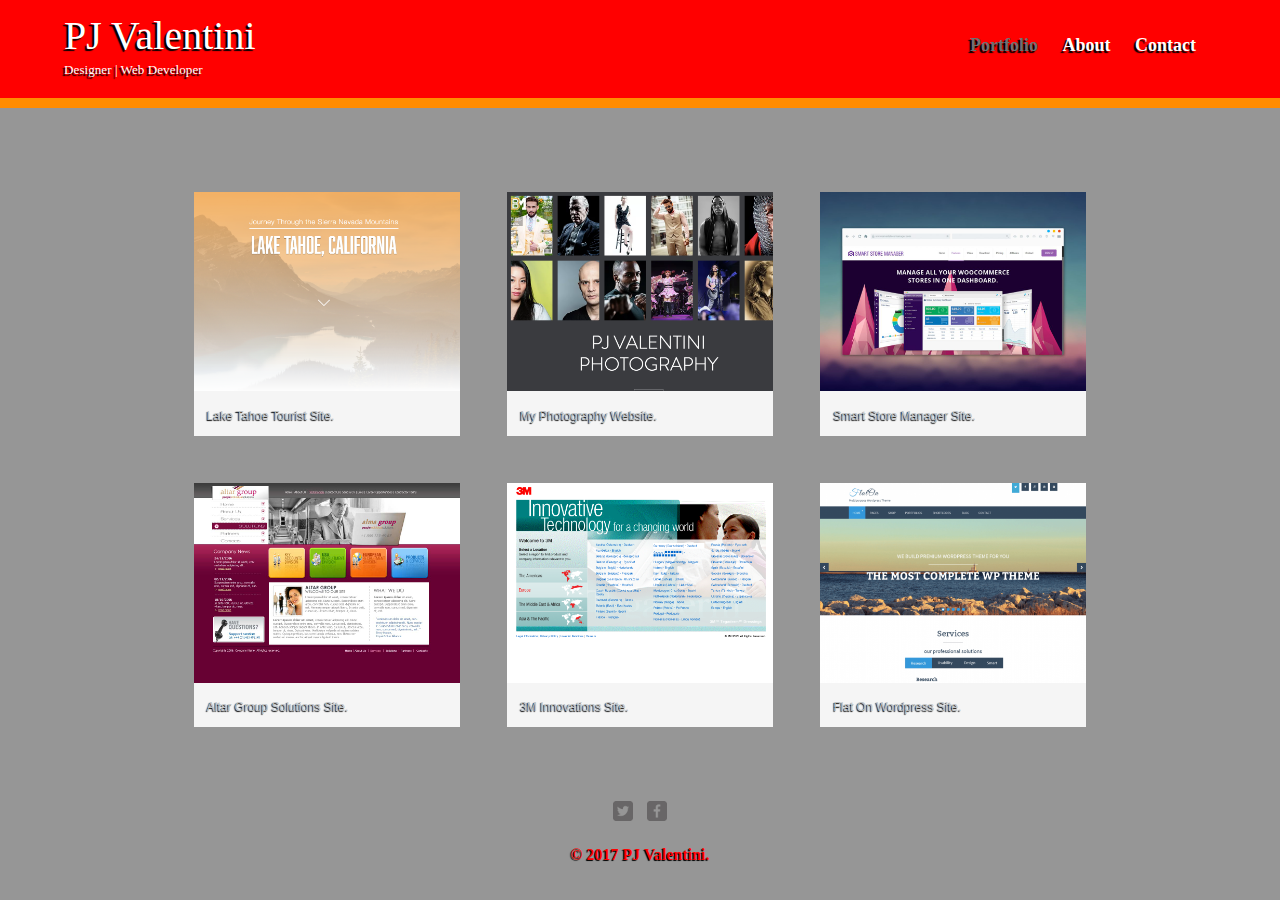
==== index.html @ d4d1b5f0 "Add files via upload" ====
<!DOCTYPE html>
<html>
  <head>
    <meta charset="utf-8">
    <title>PJ Valentini | Designer | Web Developer.</title>
    <link rel="stylesheet" href="css/normalize.css">
    <link rel="stylesheet" href="css/main.css">
    <link rel="stylesheet" href="css/responsive.css">
    <meta name="viewport" content="width=device-width, initial-scale=1.0">
  </head>
  <body>
    <header>
      <a href="index.html" id="logo">
        <h1>PJ Valentini</h1>
        <h2>Designer | Web Developer</h2>
      </a>
      <nav>
        <ul>
          <li><a href="index.html" class="selected">Portfolio</a></li>
          <li><a href="about.html">About</a></li>
          <li><a href="contact.html">Contact</a></li>
        </ul>
      </nav>
    </header>
    <div id="wrapper">
      <section>
        <ul id="gallery">
          <li>
            <a href="img/image 1.jpg">
              <img src="img/image 1.jpg" alt="">
              <p>Lake Tahoe Tourist Site.</p>
            </a>
          </li>
          <li>
            <a href="img/pjvweb.jpg">
              <img src="img/pjvweb.jpg" alt="">
              <p>My Photography Website.</p>
            </a>
          </li>
          <li>
            <a href="img/image 2.jpg">
              <img src="img/image 2.jpg" alt="">
              <p>Smart Store Manager Site.</p>
            </a>
          </li>
          <li>
            <a href="img/image 3.jpg">
              <img src="img/image 3.jpg" alt="">
              <p>Altar Group Solutions Site.</p>
            </a>
          </li>
          <li>
            <a href="img/image 5.jpg">
              <img src="img/image 5.jpg" alt="">
              <p>3M Innovations Site.</p>
            </a>
          </li>
          <li>
            <a href="img/image 6.jpg">
              <img src="img/image 6.jpg" alt="">
              <p>Flat On Wordpress Site.</p>
            </a>
          </li>
        </ul>
      </section>
      <footer>
        <a href="http://twitter.com/pjdev11"><img src="img/twitter-wrap.png" alt="Twitter Logo" class="social-icon"></a>
        <a href="https://www.facebook.com/pjvalentiniphotography/"><img src="img/facebook-wrap.png" alt="Facebook Logo" class="social-icon"></a>
        <h4>&copy; 2017 PJ Valentini.</h4>
    </div>
  </body>
</html>
---- css/main.css ----
/**********************************
GENERAL
***********************************/

body {
  font-family: "Shrikhand", cursive;
}

#wrapper {
  max-width: 940px;
  margin: 0 auto;
  padding: 0 5%;
}

a {
  text-decoration: none;
}


img {
  max-width: 100%;
}

/**********************************
BODY
***********************************/

h3 {
  font-family :"Work Sans", sans-serif;
  margin: 0 0 1em 0;
}

p {
  font-family :"Work Sans", sans-serif;
}



/**********************************
HEADING
***********************************/

header {
  float: left;
  margin: 0 0 30px 0;
  padding: 5px 0 0 0;
  width: 100%;
}

#logo {
  text-align: center;
  margin: 0;
}

h1 {
  font-family: "Shrikhand", cursive;
  margin: 15px 0;
  font-size: 50px;
  font-weight: normal;
  line-height: 0.8em;
}

h2 {
  font-family: "Shrikhand", cursive;
  font-size: 1em;
  margin: -5px 0 0;
  font-weight: normal;
}



/**********************************
NAVIGATION
***********************************/

nav {
  text-align: center;
  padding: 10px 0;
  margin: 20px 0 0;

}

nav ul {
  list-style: none;
  margin: 0 10px;
  padding: 0;
}

nav li {
  display: inline-block;
}

nav a {
  font-weight: 800;
  padding: 15px 10px;
}



/**********************************
FOOTER
***********************************/

footer {
  font-size: 1em;
  text-align: center;
  clear: both;
  padding-top: 50px;
  color: #ccc;
}

.social-icon {
  width: 20px;
  height: 20px;
  margin: 0 5px;
}



/**********************************
PAGE: PORTFOLIO
***********************************/

#gallery {
  margin: 0;
  padding: 0;
  list-style: none;
}

#gallery li {
  float: left;
  width: 45%;
  margin: 2.5%;
  background-color: #f5f5f5;
  color: #bdc3c7;
}

#gallery li a p {
  font-family :"Work Sans", sans-serif;
  margin: 0;
  padding: 5%;
  font-size: 0.75em;
  color: #bdc3c7
}



/**********************************
PAGE: ABOUT
***********************************/

.profile-photo {
  display: block;
  max-width: 150px;
  margin: 0 auto 30px;
  border-radius: 100%;
}



/**********************************
PAGE: CONTACT
***********************************/

.contact-info {
  list-style: none;
  padding: 0;
  margin: 0;
  font-size: 0.9em;
}

.contact-info a {
  display: block;
  min-height: 20px;
  background-repeat: no-repeat;
  background-size: 20px 20px;
  padding: 0 0 0 30px;
  margin: 0 0 10px;
}

.contact-info li.phone a {
  background-image: url('../img/phone.png');
}

.contact-info li.mail a {
  background-image: url('../img/mail.png');
}

.contact-info li.twitter a {
  background-image: url('../img/twitter.png');
}



/**********************************
COLORS
***********************************/

/* site body */
body {
  background-color: #969696;
  color: #ff0000;
}

/* red header */
header {
  background: #ff0000;
  border-color: #ff8c00;
}

/* nav background on mobile */
nav {
  background: #ff8c00;
}

/* logo text */
h1, h2 {
  color: #fff;
}

h3{
  color: #ff0000;
}

h4 {
  color: #ff0000;
}

/* links */
a {
  color: #ff0000;
}

/* nav link */
nav a, nav a:visited {
  color: #fff;
}

/* selected nav link */
nav a.selected, nav a:hover {
  color: #6f7072;
}
---- css/responsive.css ----
@media screen and (min-width: 480px) {

  /**********************************
  TWO COLUMN LAYOUT
  ***********************************/

  #primary {
    font-family: "Work-Sans", sans-serif;
    width: 50%;
    float: left;
  }

  #secondary {
    font-family: "Work-Sans", sans-serif;
    width: 40%;
    float: right;
  }



  /**********************************
  PAGE: PORTFOLIO
  ***********************************/

  #gallery li {
    width: 28.3333%;
  }

  #gallery li:nth-child(4n) {
    clear: left;
  }


  /**********************************
  PAGE: ABOUT
  ***********************************/

  .profile-photo {
    float: left;
    margin: 0 5% 80px 0;
  }

  /**********************************
  480px or less Text Shadows
  ***********************************/


@media screen and (min-width: 660px) {

  /**********************************
  HEADER
  ***********************************/

  nav {
    background: none;
    float: right;
    font-size: 1.125em;
    margin-right: 5%;
    text-align: right;
    width: 45%;
    text-shadow: -2px 2px 1px #000;
  }

  section li a {
    text-shadow: -1px 1px 1px #000;
  }

  section li a p {
    text-shadow: -1px 1px 1px #000;
  }

  #logo {
    float: left;
    margin-left: 5%;
    text-align: left;
    width: 45%;
  }

  h1 {
    font-size: 2.5em;
    text-shadow: -2px 2px 1px #000;
  }

  h2 {
    font-size: 0.825em;
    margin-bottom: 20px;
    text-shadow: -2px 2px 1px #000;
  }

  header {
    border-bottom: 10px solid #ff8c00;
    margin-bottom: 60px;
  }

  /**********************************
  BODY
  ***********************************/

  h3 {
    text-shadow: -1px 1px 1px #000;
  }

  p {
    text-shadow: -1px 1px 1px #000;
  }

  /**********************************
  Footer
  ***********************************/

  h4 {
    text-shadow: -1px 1px .75px #000;
  }
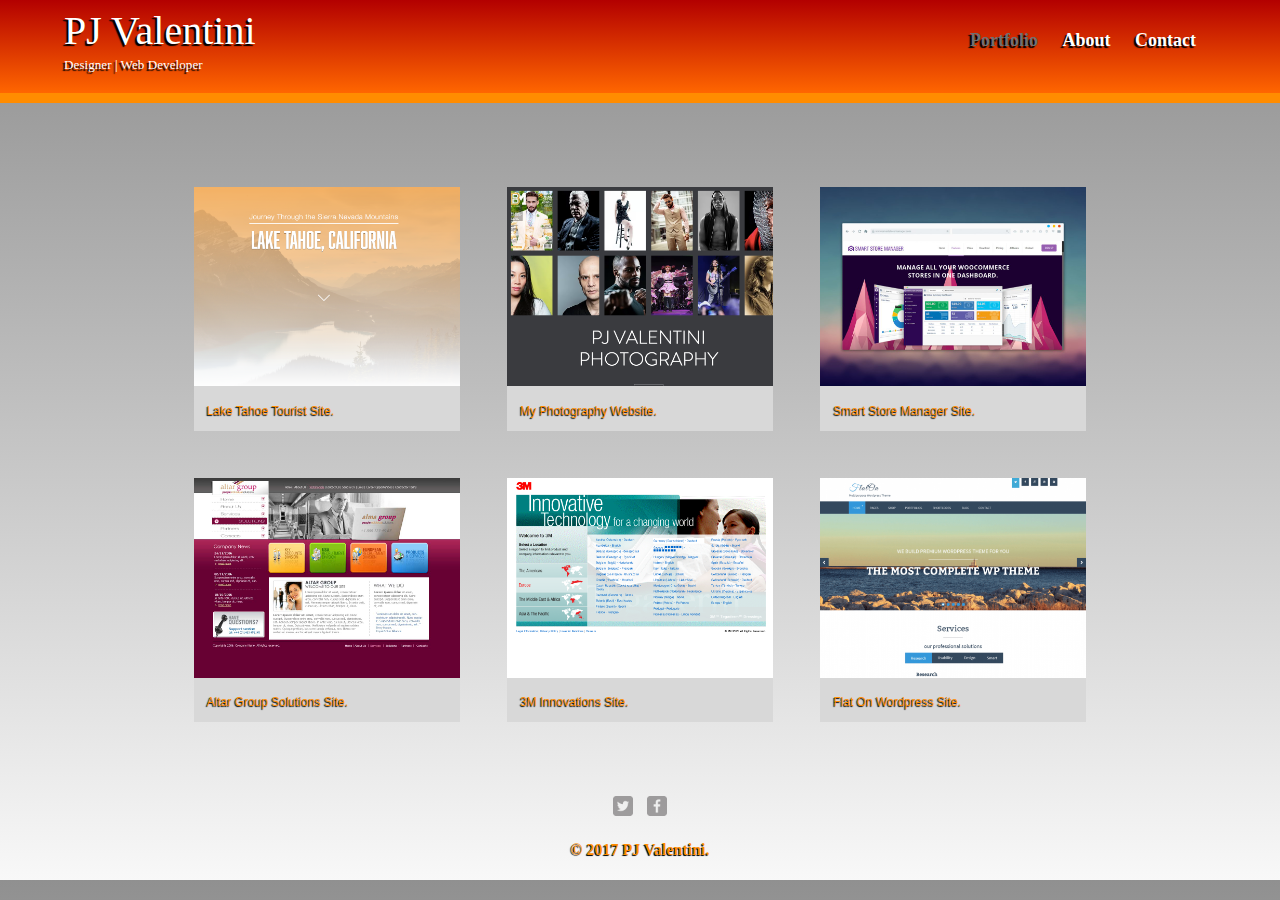
==== commit 3486ea49: "Add files via upload" ====
--- a/index.html
+++ b/index.html
@@ -67,6 +67,7 @@
         <a href="http://twitter.com/pjdev11"><img src="img/twitter-wrap.png" alt="Twitter Logo" class="social-icon"></a>
         <a href="https://www.facebook.com/pjvalentiniphotography/"><img src="img/facebook-wrap.png" alt="Facebook Logo" class="social-icon"></a>
         <h4>&copy; 2017 PJ Valentini.</h4>
+      </footer>
     </div>
   </body>
 </html>
--- a/css/main.css
+++ b/css/main.css
@@ -1,40 +1,13 @@
 /**********************************
-GENERAL
-***********************************/
-
-body {
-  font-family: "Shrikhand", cursive;
-}
-
-#wrapper {
-  max-width: 940px;
-  margin: 0 auto;
-  padding: 0 5%;
-}
-
-a {
-  text-decoration: none;
-}
-
-
-img {
-  max-width: 100%;
-}
-
-/**********************************
-BODY
-***********************************/
-
-h3 {
-  font-family :"Work Sans", sans-serif;
-  margin: 0 0 1em 0;
-}
-
-p {
-  font-family :"Work Sans", sans-serif;
-}
-
-
+FONTS
+***********************************/
+
+@font-face {
+    font-family: "Shrikhand";
+    src: url('../fonts/"Shrikhand-webfont".eot');
+    src: url('../fonts/"Shrikhand-webfont".ttf') format("truetype");
+
+}
 
 /**********************************
 HEADING
@@ -43,7 +16,6 @@
 header {
   float: left;
   margin: 0 0 30px 0;
-  padding: 5px 0 0 0;
   width: 100%;
 }
 
@@ -58,6 +30,7 @@
   font-size: 50px;
   font-weight: normal;
   line-height: 0.8em;
+  text-shadow: -2px 2px 1px #000;
 }
 
 h2 {
@@ -65,8 +38,46 @@
   font-size: 1em;
   margin: -5px 0 0;
   font-weight: normal;
-}
-
+  text-shadow: -2px 2px 1px #000;
+}
+
+/**********************************
+GENERAL
+***********************************/
+
+body {
+  font-family: "Shrikhand", cursive;
+}
+
+#wrapper {
+  max-width: 940px;
+  margin: 0 auto;
+  padding: 0 5%;
+}
+
+a {
+  text-decoration: none;
+}
+
+
+img {
+  max-width: 100%;
+}
+
+/**********************************
+BODY
+***********************************/
+
+h3 {
+  font-family :"Work Sans", sans-serif;
+  margin: 0 0 1em 0;
+  text-shadow: -1px 1px 1px #000;
+}
+
+p {
+  font-family :"Work Sans", sans-serif;
+  text-shadow: -1px 1px 1px #000;
+}
 
 
 /**********************************
@@ -77,6 +88,7 @@
   text-align: center;
   padding: 10px 0;
   margin: 20px 0 0;
+  text-shadow: -2px 2px 1px #000;
 
 }
 
@@ -90,11 +102,19 @@
   display: inline-block;
 }
 
+section li a {
+  font-family :"Work Sans", sans-serif;
+  text-shadow: -1px 1px 1px #000;
+}
+
 nav a {
   font-weight: 800;
   padding: 15px 10px;
 }
 
+nav li a {
+  color: #fff;
+}
 
 
 /**********************************
@@ -107,6 +127,8 @@
   clear: both;
   padding-top: 50px;
   color: #ccc;
+  text-shadow: -1px 1px .75px #000;
+
 }
 
 .social-icon {
@@ -131,8 +153,7 @@
   float: left;
   width: 45%;
   margin: 2.5%;
-  background-color: #f5f5f5;
-  color: #bdc3c7;
+  background-color: #D8D8D8;
 }
 
 #gallery li a p {
@@ -140,10 +161,8 @@
   margin: 0;
   padding: 5%;
   font-size: 0.75em;
-  color: #bdc3c7
-}
-
-
+  color: #ff8c00;
+}
 
 /**********************************
 PAGE: ABOUT
@@ -155,8 +174,6 @@
   margin: 0 auto 30px;
   border-radius: 100%;
 }
-
-
 
 /**********************************
 PAGE: CONTACT
@@ -178,15 +195,15 @@
   margin: 0 0 10px;
 }
 
-.contact-info li.phone a {
+.contact-info li .phone a {
   background-image: url('../img/phone.png');
 }
 
-.contact-info li.mail a {
+.contact-info li .mail a {
   background-image: url('../img/mail.png');
 }
 
-.contact-info li.twitter a {
+.contact-info li .twitter a {
   background-image: url('../img/twitter.png');
 }
 
@@ -198,14 +215,18 @@
 
 /* site body */
 body {
-  background-color: #969696;
-  color: #ff0000;
-}
+  background: linear-gradient(#909090, #F8F8F8);
+  color: #fff;
+}
+
 
 /* red header */
 header {
-  background: #ff0000;
-  border-color: #ff8c00;
+  background: linear-gradient(#b30000, #ff6600);
+}
+
+header {
+border-color: #ff8c00;
 }
 
 /* nav background on mobile */
@@ -219,16 +240,16 @@
 }
 
 h3{
-  color: #ff0000;
+  color: #ff8c00;
 }
 
 h4 {
-  color: #ff0000;
+  color: #ff8c00;
 }
 
 /* links */
 a {
-  color: #ff0000;
+  color: #fff;
 }
 
 /* nav link */
--- a/css/responsive.css
+++ b/css/responsive.css
@@ -16,11 +16,9 @@
     float: right;
   }
 
-
-
-  /**********************************
+/**********************************
   PAGE: PORTFOLIO
-  ***********************************/
+***********************************/
 
   #gallery li {
     width: 28.3333%;
@@ -39,17 +37,38 @@
     float: left;
     margin: 0 5% 80px 0;
   }
-
+}
   /**********************************
   480px or less Text Shadows
   ***********************************/
 
 
-@media screen and (min-width: 660px) {
+@media screen and (min-width: 680px) {
 
   /**********************************
   HEADER
   ***********************************/
+  #primary {
+    font-family: "Work-Sans", sans-serif;
+    }
+
+    #secondary {
+      font-family: "Work-Sans", sans-serif;
+    }
+
+  header {
+    border-bottom: 10px solid #ff8c00;
+    margin-bottom: 60px;
+  }
+
+  h1 {
+    font-size: 2.5em;
+  }
+
+  h2 {
+    font-size: 0.825em;
+    margin-bottom: 20px;
+  }
 
   nav {
     background: none;
@@ -58,16 +77,8 @@
     margin-right: 5%;
     text-align: right;
     width: 45%;
-    text-shadow: -2px 2px 1px #000;
   }
 
-  section li a {
-    text-shadow: -1px 1px 1px #000;
-  }
-
-  section li a p {
-    text-shadow: -1px 1px 1px #000;
-  }
 
   #logo {
     float: left;
@@ -75,39 +86,4 @@
     text-align: left;
     width: 45%;
   }
-
-  h1 {
-    font-size: 2.5em;
-    text-shadow: -2px 2px 1px #000;
-  }
-
-  h2 {
-    font-size: 0.825em;
-    margin-bottom: 20px;
-    text-shadow: -2px 2px 1px #000;
-  }
-
-  header {
-    border-bottom: 10px solid #ff8c00;
-    margin-bottom: 60px;
-  }
-
-  /**********************************
-  BODY
-  ***********************************/
-
-  h3 {
-    text-shadow: -1px 1px 1px #000;
-  }
-
-  p {
-    text-shadow: -1px 1px 1px #000;
-  }
-
-  /**********************************
-  Footer
-  ***********************************/
-
-  h4 {
-    text-shadow: -1px 1px .75px #000;
-  }
+}
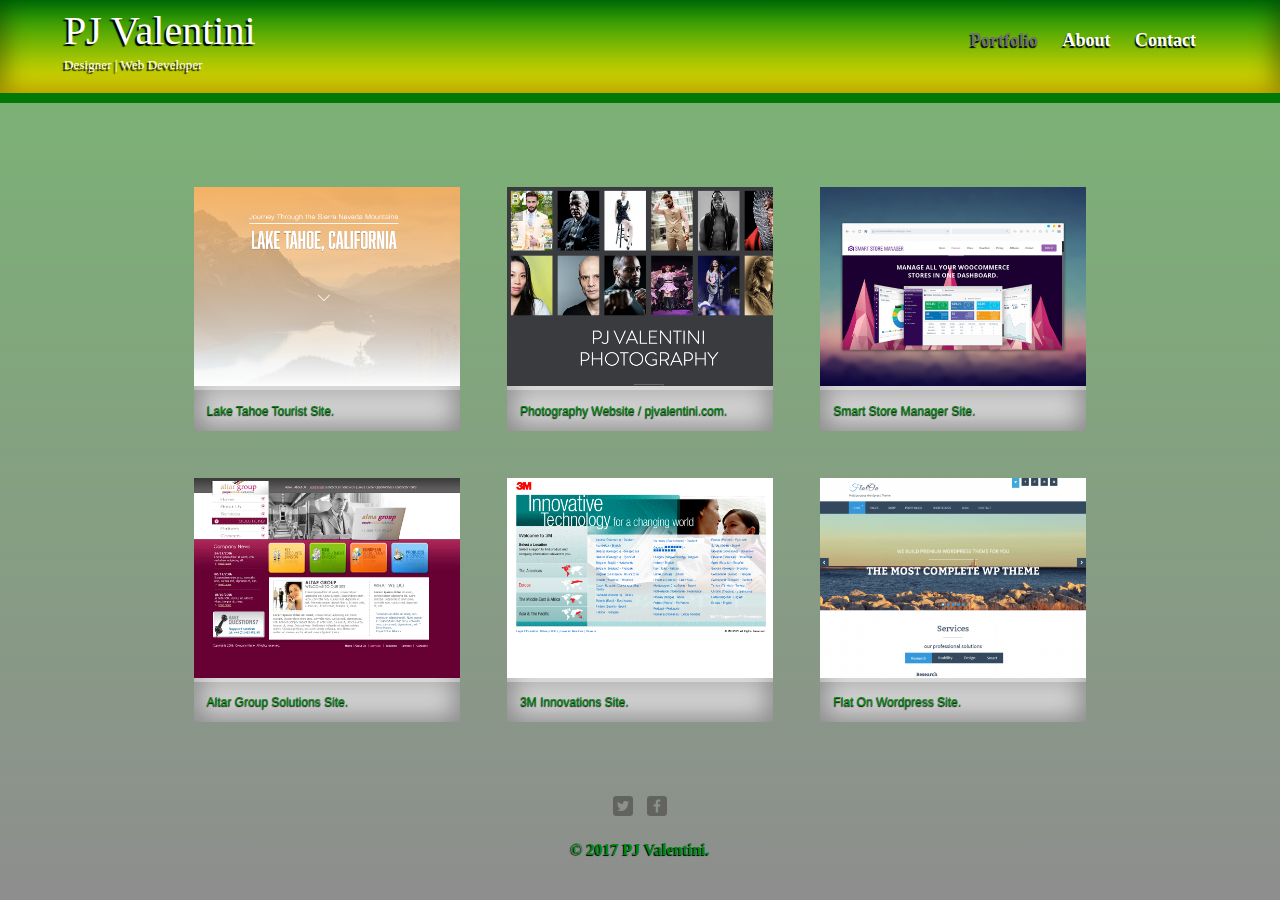
==== commit 550448fa: "Add files via upload" ====
--- a/index.html
+++ b/index.html
@@ -6,6 +6,7 @@
     <link rel="stylesheet" href="css/normalize.css">
     <link rel="stylesheet" href="css/main.css">
     <link rel="stylesheet" href="css/responsive.css">
+    <link rel="stylesheet" type="text/css">
     <meta name="viewport" content="width=device-width, initial-scale=1.0">
   </head>
   <body>
@@ -22,7 +23,7 @@
         </ul>
       </nav>
     </header>
-    <div id="wrapper">
+    <div class="wrapper">
       <section>
         <ul id="gallery">
           <li>
@@ -34,7 +35,7 @@
           <li>
             <a href="img/pjvweb.jpg">
               <img src="img/pjvweb.jpg" alt="">
-              <p>My Photography Website.</p>
+              <p>Photography Website / pjvalentini.com.</p>
             </a>
           </li>
           <li>
--- a/css/main.css
+++ b/css/main.css
@@ -1,14 +1,3 @@
-/**********************************
-FONTS
-***********************************/
-
-@font-face {
-    font-family: "Shrikhand";
-    src: url('../fonts/"Shrikhand-webfont".eot');
-    src: url('../fonts/"Shrikhand-webfont".ttf') format("truetype");
-
-}
-
 /**********************************
 HEADING
 ***********************************/
@@ -25,7 +14,7 @@
 }
 
 h1 {
-  font-family: "Shrikhand", cursive;
+  font-family: "Orbitron-Regular", serif;
   margin: 15px 0;
   font-size: 50px;
   font-weight: normal;
@@ -34,7 +23,7 @@
 }
 
 h2 {
-  font-family: "Shrikhand", cursive;
+  font-family: "Orbitron-Regular", serif;
   font-size: 1em;
   margin: -5px 0 0;
   font-weight: normal;
@@ -46,10 +35,10 @@
 ***********************************/
 
 body {
-  font-family: "Shrikhand", cursive;
-}
-
-#wrapper {
+  font-family: "Orbitron-Regular", serif;
+}
+
+.wrapper {
   max-width: 940px;
   margin: 0 auto;
   padding: 0 5%;
@@ -62,6 +51,7 @@
 
 img {
   max-width: 100%;
+
 }
 
 /**********************************
@@ -69,14 +59,14 @@
 ***********************************/
 
 h3 {
-  font-family :"Work Sans", sans-serif;
+  font-family :"Orbitron-Regular", serif;
   margin: 0 0 1em 0;
-  text-shadow: -1px 1px 1px #000;
+  text-shadow: -0.5px 1px 0.5px #000;
 }
 
 p {
-  font-family :"Work Sans", sans-serif;
-  text-shadow: -1px 1px 1px #000;
+  font-family :"WorkSans-Thin", sans-serif;
+  text-shadow: -0.25px 1px 1px #000;
 }
 
 
@@ -88,7 +78,7 @@
   text-align: center;
   padding: 10px 0;
   margin: 20px 0 0;
-  text-shadow: -2px 2px 1px #000;
+  text-shadow: -1px 2px 1px #000;
 
 }
 
@@ -103,7 +93,7 @@
 }
 
 section li a {
-  font-family :"Work Sans", sans-serif;
+  font-family :"WorkSans-Thin", sans-serif;
   text-shadow: -1px 1px 1px #000;
 }
 
@@ -154,14 +144,16 @@
   width: 45%;
   margin: 2.5%;
   background-color: #D8D8D8;
+  box-shadow: inset 0 0 25px 5px rgba(0, 0, 0, .2);
 }
 
 #gallery li a p {
-  font-family :"Work Sans", sans-serif;
+  font-family :"Work-Sans", sans-serif;
   margin: 0;
   padding: 5%;
   font-size: 0.75em;
-  color: #ff8c00;
+  color: #008c06;
+  box-shadow: inset 0 0 25px 5px rgba(0, 0, 0, .2);
 }
 
 /**********************************
@@ -195,15 +187,15 @@
   margin: 0 0 10px;
 }
 
-.contact-info li .phone a {
+.phone a {
   background-image: url('../img/phone.png');
 }
 
-.contact-info li .mail a {
+.mail a {
   background-image: url('../img/mail.png');
 }
 
-.contact-info li .twitter a {
+.twitter a {
   background-image: url('../img/twitter.png');
 }
 
@@ -215,23 +207,23 @@
 
 /* site body */
 body {
-  background: linear-gradient(#909090, #F8F8F8);
-  color: #fff;
-}
-
-
-/* red header */
+  background: linear-gradient(#79b572, #8e8e8e) fixed;
+  color: #fff;
+
+  /*background: url(../img/greenhex.svg);*/
+}
+
+
+/* Green header */
 header {
-  background: linear-gradient(#b30000, #ff6600);
-}
-
-header {
-border-color: #ff8c00;
+  background: linear-gradient(#008c06, #ffe500);
+  border-color: #027906;
+  box-shadow: inset 0 0 25px 5px rgba(0, 0, 0, .4);
 }
 
 /* nav background on mobile */
 nav {
-  background: #ff8c00;
+  background: #027906;
 }
 
 /* logo text */
@@ -240,11 +232,11 @@
 }
 
 h3{
-  color: #ff8c00;
+  color: #008c06;
 }
 
 h4 {
-  color: #ff8c00;
+  color: #008c06;
 }
 
 /* links */
--- a/css/responsive.css
+++ b/css/responsive.css
@@ -1,8 +1,12 @@
+
 @media screen and (min-width: 480px) {
 
   /**********************************
   TWO COLUMN LAYOUT
   ***********************************/
+nav {
+  background: #027906;
+}
 
   #primary {
     font-family: "Work-Sans", sans-serif;
@@ -52,12 +56,12 @@
     font-family: "Work-Sans", sans-serif;
     }
 
-    #secondary {
+  #secondary {
       font-family: "Work-Sans", sans-serif;
     }
 
   header {
-    border-bottom: 10px solid #ff8c00;
+    border-bottom: 10px solid #027906;
     margin-bottom: 60px;
   }
 
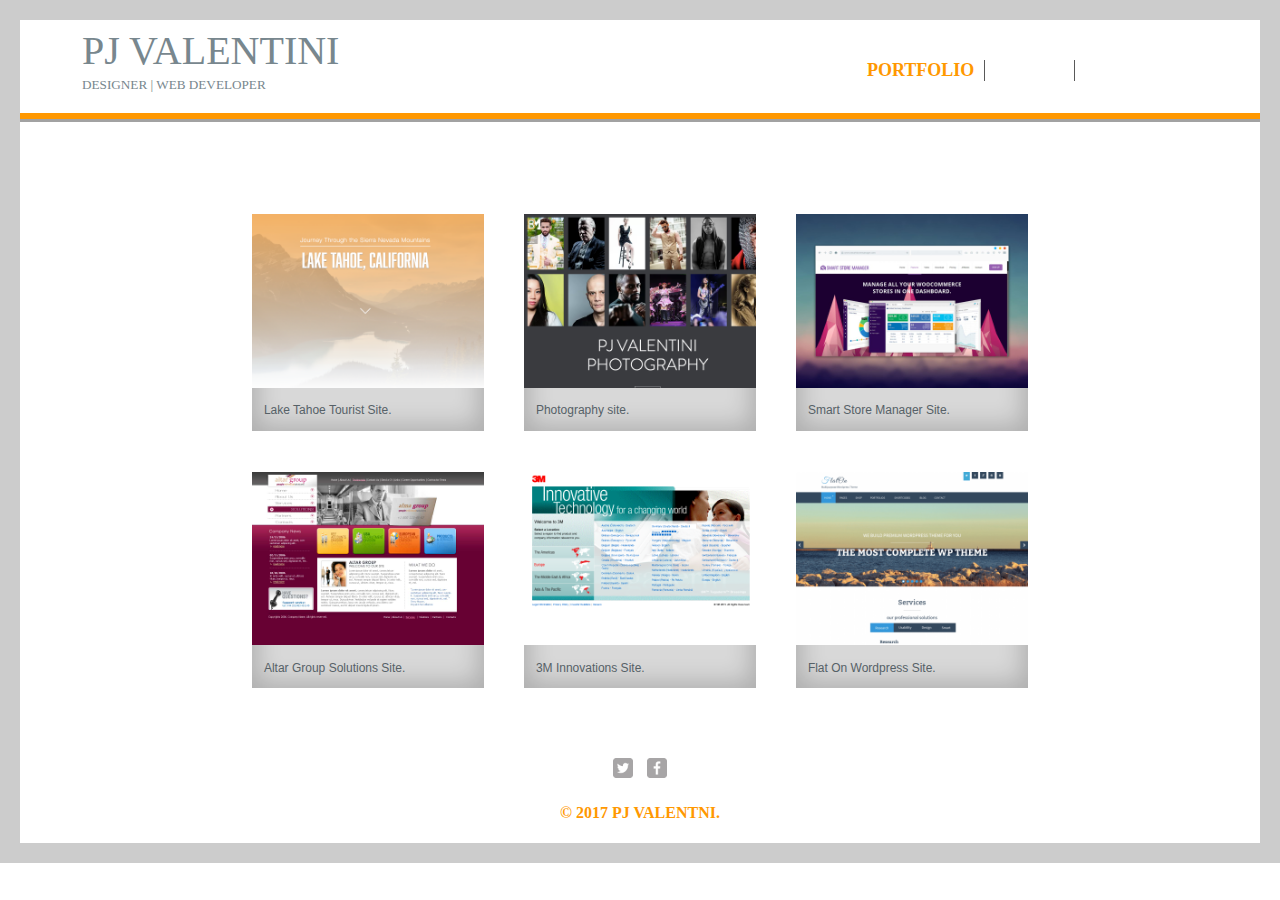
==== commit 78ccdbd3: "Add files via upload" ====
--- a/index.html
+++ b/index.html
@@ -9,17 +9,17 @@
     <link rel="stylesheet" type="text/css">
     <meta name="viewport" content="width=device-width, initial-scale=1.0">
   </head>
-  <body>
+  <body class="background">
     <header>
       <a href="index.html" id="logo">
-        <h1>PJ Valentini</h1>
+        <h1>PJ VALENTINI</h1>
         <h2>Designer | Web Developer</h2>
       </a>
       <nav>
         <ul>
           <li><a href="index.html" class="selected">Portfolio</a></li>
           <li><a href="about.html">About</a></li>
-          <li><a href="contact.html">Contact</a></li>
+          <li class="Contact"><a href="contact.html">Contact</a></li>
         </ul>
       </nav>
     </header>
@@ -35,7 +35,7 @@
           <li>
             <a href="img/pjvweb.jpg">
               <img src="img/pjvweb.jpg" alt="">
-              <p>Photography Website / pjvalentini.com.</p>
+              <p>Photography site.</p>
             </a>
           </li>
           <li>
@@ -67,7 +67,7 @@
       <footer>
         <a href="http://twitter.com/pjdev11"><img src="img/twitter-wrap.png" alt="Twitter Logo" class="social-icon"></a>
         <a href="https://www.facebook.com/pjvalentiniphotography/"><img src="img/facebook-wrap.png" alt="Facebook Logo" class="social-icon"></a>
-        <h4>&copy; 2017 PJ Valentini.</h4>
+        <h4>&copy; 2017 PJ VALENTNI.</h4>
       </footer>
     </div>
   </body>
--- a/css/main.css
+++ b/css/main.css
@@ -1,6 +1,9 @@
 /**********************************
 HEADING
 ***********************************/
+* {
+  box-sizing: border-box;
+}
 
 header {
   float: left;
@@ -14,20 +17,18 @@
 }
 
 h1 {
-  font-family: "Orbitron-Regular", serif;
+  font-family: "Gafata-Regular", serif;
   margin: 15px 0;
   font-size: 50px;
   font-weight: normal;
   line-height: 0.8em;
-  text-shadow: -2px 2px 1px #000;
 }
 
 h2 {
-  font-family: "Orbitron-Regular", serif;
+  font-family: "Gafata-Regular", serif;
   font-size: 1em;
   margin: -5px 0 0;
   font-weight: normal;
-  text-shadow: -2px 2px 1px #000;
 }
 
 /**********************************
@@ -35,7 +36,7 @@
 ***********************************/
 
 body {
-  font-family: "Orbitron-Regular", serif;
+  font-family: "Gafata-Regular", serif;
 }
 
 .wrapper {
@@ -59,14 +60,13 @@
 ***********************************/
 
 h3 {
-  font-family :"Orbitron-Regular", serif;
+  font-family :"Gafata-Regular", serif;
   margin: 0 0 1em 0;
-  text-shadow: -0.5px 1px 0.5px #000;
 }
 
 p {
+  color: #ff9800;
   font-family :"WorkSans-Thin", sans-serif;
-  text-shadow: -0.25px 1px 1px #000;
 }
 
 
@@ -78,8 +78,6 @@
   text-align: center;
   padding: 10px 0;
   margin: 20px 0 0;
-  text-shadow: -1px 2px 1px #000;
-
 }
 
 nav ul {
@@ -90,11 +88,11 @@
 
 nav li {
   display: inline-block;
+  border-right: solid 1.5px #595959
 }
 
 section li a {
   font-family :"WorkSans-Thin", sans-serif;
-  text-shadow: -1px 1px 1px #000;
 }
 
 nav a {
@@ -104,6 +102,7 @@
 
 nav li a {
   color: #fff;
+  text-transform: uppercase;
 }
 
 
@@ -116,9 +115,7 @@
   text-align: center;
   clear: both;
   padding-top: 50px;
-  color: #ccc;
-  text-shadow: -1px 1px .75px #000;
-
+  text-transform: uppercase;
 }
 
 .social-icon {
@@ -152,8 +149,8 @@
   margin: 0;
   padding: 5%;
   font-size: 0.75em;
-  color: #008c06;
-  box-shadow: inset 0 0 25px 5px rgba(0, 0, 0, .2);
+  color: #566167;
+  height: 39px;
 }
 
 /**********************************
@@ -164,7 +161,7 @@
   display: block;
   max-width: 150px;
   margin: 0 auto 30px;
-  border-radius: 100%;
+  border-radius: 10%;
 }
 
 /**********************************
@@ -207,18 +204,24 @@
 
 /* site body */
 body {
-  background: linear-gradient(#79b572, #8e8e8e) fixed;
   color: #fff;
-
-  /*background: url(../img/greenhex.svg);*/
-}
-
-
-/* Green header */
+  border: 20px solid #ccc;
+}
+
+/*.background {
+  content: "";
+  display: block;
+  position: absolute;
+  z-index: -1;
+  opacity:1;
+  background-image: url(../img/greenhex.svg);
+  background-repeat: no-repeat;
+}*/
+
+
+/* White */
 header {
-  background: linear-gradient(#008c06, #ffe500);
   border-color: #027906;
-  box-shadow: inset 0 0 25px 5px rgba(0, 0, 0, .4);
 }
 
 /* nav background on mobile */
@@ -228,25 +231,32 @@
 
 /* logo text */
 h1, h2 {
-  color: #fff;
+  text-transform: uppercase;
+  color: #78878e;
 }
 
 h3{
-  color: #008c06;
+  color: #78878e;
+  text-transform: uppercase;
+  text-decoration: underline;
 }
 
 h4 {
-  color: #008c06;
+  color: #FF9800;
 }
 
 /* links */
 a {
-  color: #fff;
+  color: #78878e;
+}
+
+p {
+  color: #78878e;
 }
 
 /* nav link */
 nav a, nav a:visited {
-  color: #fff;
+  color: #78878e;
 }
 
 /* selected nav link */
--- a/css/responsive.css
+++ b/css/responsive.css
@@ -1,3 +1,18 @@
+
+
+@media screen and (max-width: 479px) {
+  nav {
+    background: #ff9800;
+  }
+
+  nav a.selected, nav a:hover {
+    color: #000;
+  }
+}
+
+.Contact {
+  border: none;
+}
 
 @media screen and (min-width: 480px) {
 
@@ -5,7 +20,15 @@
   TWO COLUMN LAYOUT
   ***********************************/
 nav {
-  background: #027906;
+  background: #ff9800;
+}
+
+nav a.selected, nav a:hover {
+  color: #000;
+}
+
+.Contact {
+  border: none;
 }
 
   #primary {
@@ -39,7 +62,7 @@
 
   .profile-photo {
     float: left;
-    margin: 0 5% 80px 0;
+    margin: 20px 5% 80px 0;
   }
 }
   /**********************************
@@ -61,8 +84,9 @@
     }
 
   header {
-    border-bottom: 10px solid #027906;
-    margin-bottom: 60px;
+    border-bottom: 6px solid #ff9800;
+    box-shadow: 0px 3px 0px #a2a2a2;
+    margin-bottom: 75px;
   }
 
   h1 {
@@ -74,15 +98,27 @@
     margin-bottom: 20px;
   }
 
+  .Contact {
+    border: none;
+  }
+
   nav {
     background: none;
     float: right;
     font-size: 1.125em;
+    padding: 20px 0;
     margin-right: 5%;
     text-align: right;
     width: 45%;
   }
 
+  nav a.selected {
+    color: #ff9800;
+  }
+
+  nav a:hover {
+    color: #4c4c4c;
+  }
 
   #logo {
     float: left;
